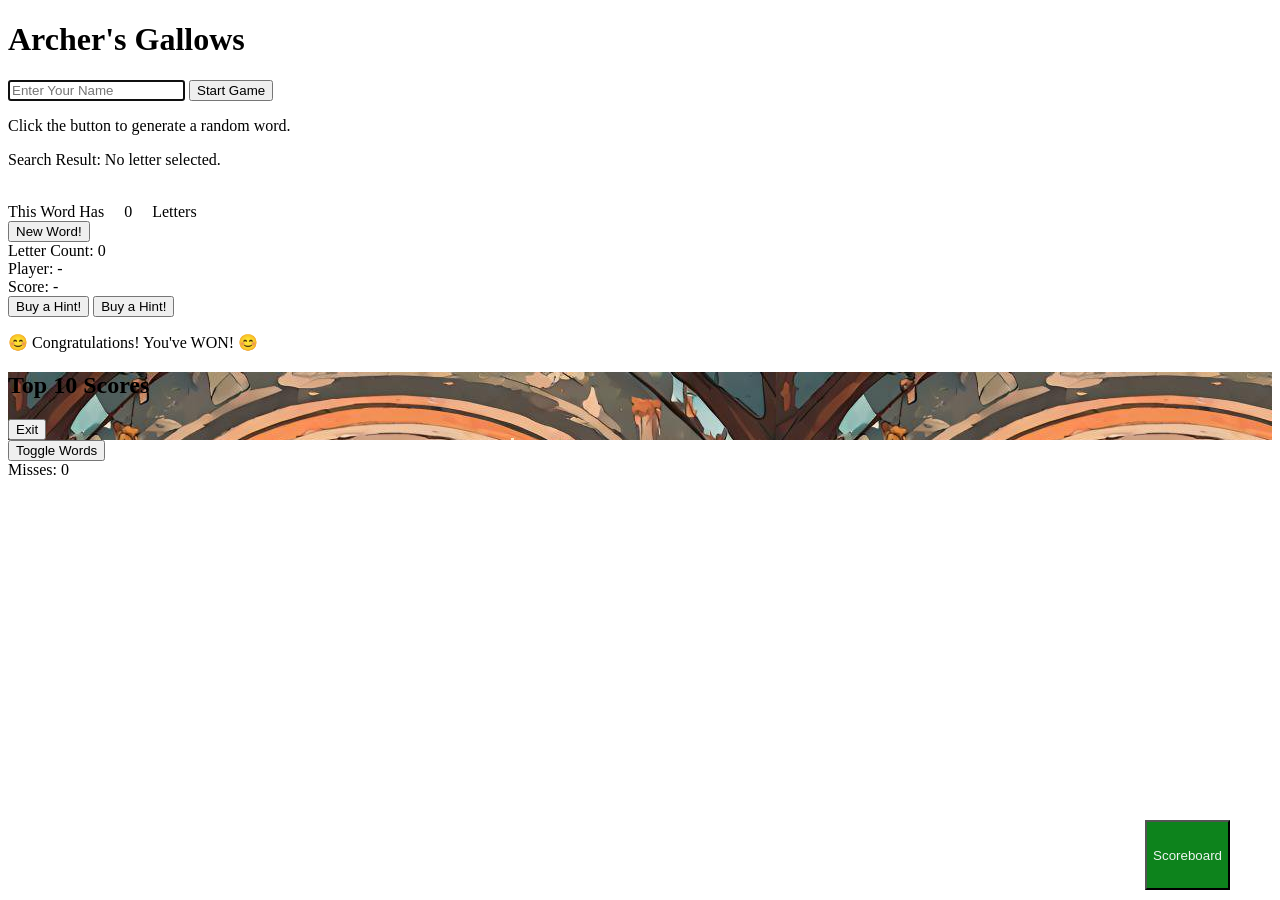
==== Archer_Gallows.html @ f125f25e "Add files via upload" ====
<!DOCTYPE html>
<html lang="en">

<head>
    <meta charset="UTF-8">
    <meta name="viewport" content="width=device-width, initial-scale=1.0">
    <title>Archer's Gallows</title>
    <link rel="stylesheet" href="style.css">
    
    <style>

        .modal-container {
            display: none;
            position: fixed;
            top: 20%;
            left: 50%;
            transform: translate(-50%, -50%); /* Center the container */
            width: 18.75%; /* 25% reduction from the original width */
            height: 18.75%; /* 25% reduction from the original height */
            background-color: rgba(0, 0, 0, 0.5); /* Transparent background */
            z-index: 9999;
        }
        
        .modal-content {
            position: absolute;
            top: 50%;           
            right: 0;
            text-align: center;
        }
        #backgroundImageList{
            max-width: 100%; /* Keep the image within the container width */
            max-height: 75%; /* Adjust the maximum height as needed */
            display: block;
            margin: 0 auto; /* Center the image horizontally */   
        }

        #gif-image {
            max-width: 100%; /* Keep the image within the container width */
            max-height: 75%; /* Adjust the maximum height as needed */
            display: block;
            margin: 0 auto; /* Center the image horizontally */
        }
        
        .lost-word-message {
            font-size: 3em; /* 25% reduction from the original font size */
            color: #f3efef; /* Red color */
            margin-bottom: 20px; /* Separate from the image */
        }
        
        .close-btn {
            background-color: #004A7F;
            -webkit-border-radius: 10px;
            border-radius: 10px;
            border: none;
            color: #FFFFFF;
            cursor: pointer;
            font-family: Arial;
            font-size: 30px;
            padding: 10px 20px;
            text-align: center;
            text-decoration: none;
            -webkit-animation: glowing 1500ms infinite;
            -moz-animation: glowing 1500ms infinite;
            -o-animation: glowing 1500ms infinite;
            animation: glowing 1500ms infinite;
            display: none;
        }
        
      
          @-webkit-keyframes glowing {
            0% { background-color: #B20000; -webkit-box-shadow: 0 0 3px #B20000; }
            50% { background-color: #FF0000; -webkit-box-shadow: 0 0 40px #FF0000; }
            100% { background-color: #B20000; -webkit-box-shadow: 0 0 3px #B20000; }
          }
          
          @-moz-keyframes glowing {
            0% { background-color: #B20000; -moz-box-shadow: 0 0 3px #B20000; }
            50% { background-color: #FF0000; -moz-box-shadow: 0 0 40px #FF0000; }
            100% { background-color: #B20000; -moz-box-shadow: 0 0 3px #B20000; }
          }
          
          @-o-keyframes glowing {
            0% { background-color: #B20000; box-shadow: 0 0 3px #B20000; }
            50% { background-color: #FF0000; box-shadow: 0 0 40px #FF0000; }
            100% { background-color: #B20000; box-shadow: 0 0 3px #B20000; }
          }
          
          @keyframes glowing {
            0% { background-color: #B20000; box-shadow: 0 0 3px #B20000; }
            50% { background-color: #FF0000; box-shadow: 0 0 40px #FF0000; }
            100% { background-color: #B20000; box-shadow: 0 0 3px #B20000; }
          }  
                
        .close-btn:hover {
            background-color: #555;
        }       
        
    #viewScoreboardButton {
        margin-top: 10px;
        cursor: pointer;
        position: absolute; bottom: 10px; right: 50px;
        top: 90%;
        color: rgb(240, 243, 241);   
        background-color: rgb(13, 131, 28);
    }
    </style>
</head>

<body>
   
    <img src="Sunday.gif" id="image" style="display: none;">
    <div id="base64Result"></div>

    <div id="startScreen">
        <h1>Archer's Gallows</h1>
        <input type="text" id="playerNameInput" placeholder="Enter Your Name" />
        <button type="button" id="startGameButton">Start Game</button>
        <div id="button-container"></div>

        <p id="randomWord">Click the button to generate a random word.</p>
        <p id="searchResult">Search Result: No letter selected.</p><br>
               
        <div id="wordLengthContainer">
            <label for="wordLength">This Word Has </label>
            &nbsp;&nbsp;&nbsp; <!-- Three non-breaking spaces -->
            <span id="wordLengthLabel"> 0 </span>
            &nbsp;&nbsp;&nbsp; <!-- Three non-breaking spaces -->
            <label for="wordLength2"> Letters</label>
        </div>               

        <button type="submit" class="genButton">New Word!</button>
                
        <div id="positionContainer" class="position-container"></div>

        <div id="LetterCountLabel">Letter Count: 0</div>
        
        <div id="playerInfoContainer">
            <label for="currentPlayerName">Player:</label>
            <span id="currentPlayerNameLabel">-</span>
            <br>
            <label for="currentPlayerScore">Score:</label>
            <span id="currentPlayerScoreLabel">-</span>
        </div>

       <button id="hintButton" class="genHintButton">Buy a Hint!</button>
       <button type="submit" class="genHintButton">Buy a Hint!</button>
        <label id="hintLabel" style="display: none;"></label>
        
        <div id="winnerContainer" class="flex-container">
            <div class="congratulations-container">
                <p id="congratulations">😊 Congratulations! You've WON! 😊</p>
            </div>        
        </div>
        <div id="winnerContainer2" class="flex-container">
            <div class="face-container">
                <div class="face" id="face1">
                    <div class="eye1 eyes"></div>
                    <div class="eye2 eyes"></div>
                    <div class="mouth"></div>
                </div>
                <div class="face" id="face2">
                    <div class="eye1 eyes"></div>
                    <div class="eye2 eyes"></div>
                    <div class="mouth"></div>
                </div>
            </div>
        </div>               
        <button id="viewScoreboardButton">Scoreboard</button>    
    </div>

    <div id="scoreboardContainer" class="hidden">
        <h2>Top 10 Scores</h2>
        <ul id="scoreboardList"></ul>
        <button id="exitButton">Exit</button>
       
       
    </div>
    <button id="closeWordListButton">Toggle Words</button>
 
<div id="manageWords" style="display: none;">

    <button type="button" id="addWordButton">Add Word</button>   
    <input type="text" id="newWordInput" placeholder="Enter a New Word">
    <input type="text" id="newHintInput" placeholder="Enter Hint">
    <h2>Manage Words</h2>
    <ul id="wordsList"></ul>   

</div>

    <div id="missCountLabel">Misses: 0</div>   

    <div id="image-container-game">
        <img id="gif-image" src="archer2.gif" width="800" height="79" alt="GIF Image">
        <img id="gif-image" src="" alt="Letter found" style="display: none;">
    </div>

    <img id="gif-image3" src="archer3.gif" alt="GIF" style="display: none;" />
    
    <script type="text/javascript" src="Archer_Gallows.js"></script>

    <div id="modalContainer" class="modal-container">
        <div class="modal-content">
            <img id="sadFace" src="" alt="Sad Face">
            <div id="lostWordMessage" class="lost-word-message"></div>
            <button class="close-btn">Close</button>
        </div>
    </div>
    
    


    <script>
        
    </script>
    
  </body>


  </html>
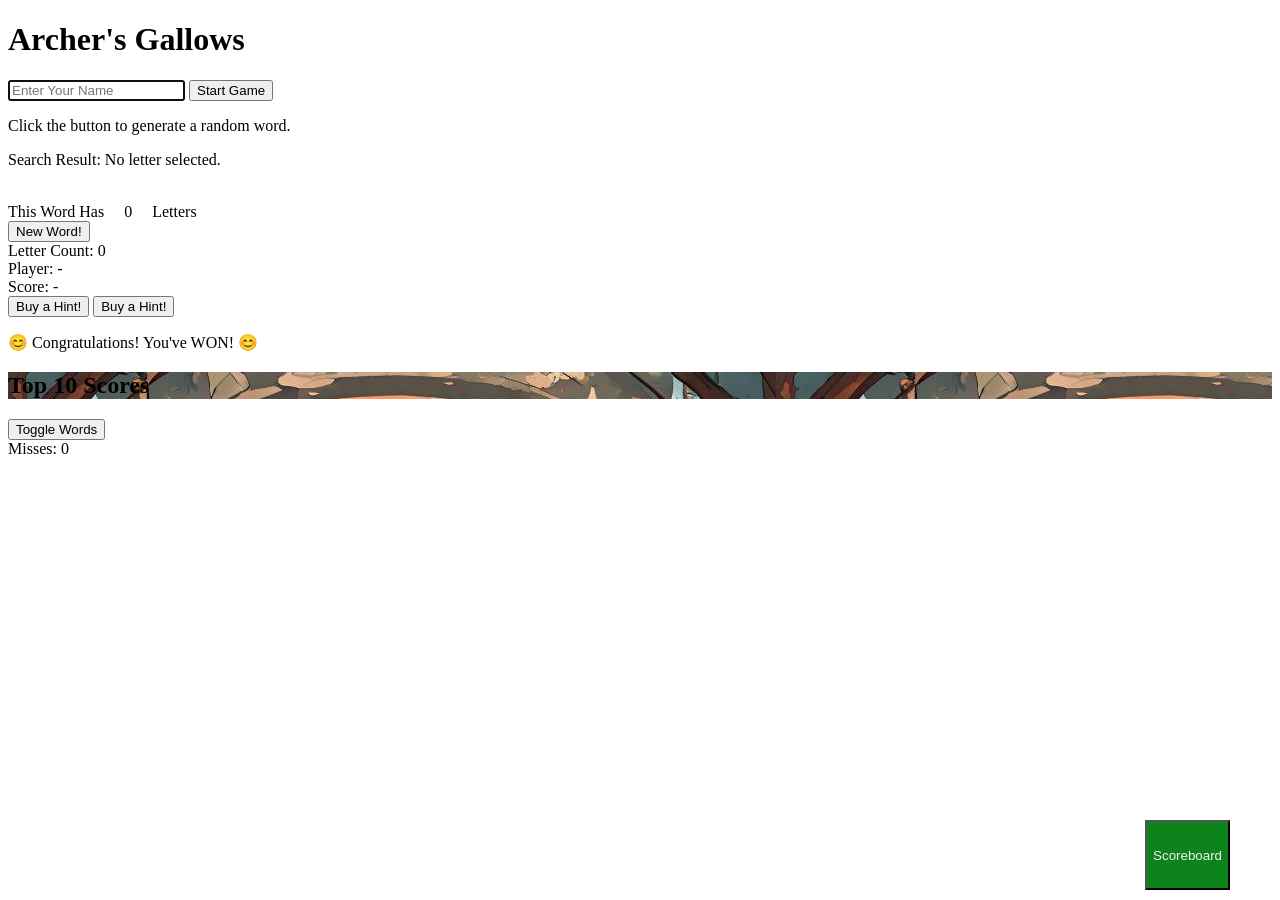
==== commit cf559960: "Update Archer_Gallows.html" ====
--- a/Archer_Gallows.html
+++ b/Archer_Gallows.html
@@ -170,10 +170,8 @@
 
     <div id="scoreboardContainer" class="hidden">
         <h2>Top 10 Scores</h2>
-        <ul id="scoreboardList"></ul>
-        <button id="exitButton">Exit</button>
-       
-       
+        <ul id="scoreboardList"></ul>      
+              
     </div>
     <button id="closeWordListButton">Toggle Words</button>
  
@@ -216,4 +214,4 @@
   </body>
 
 
-  </html>+  </html>
